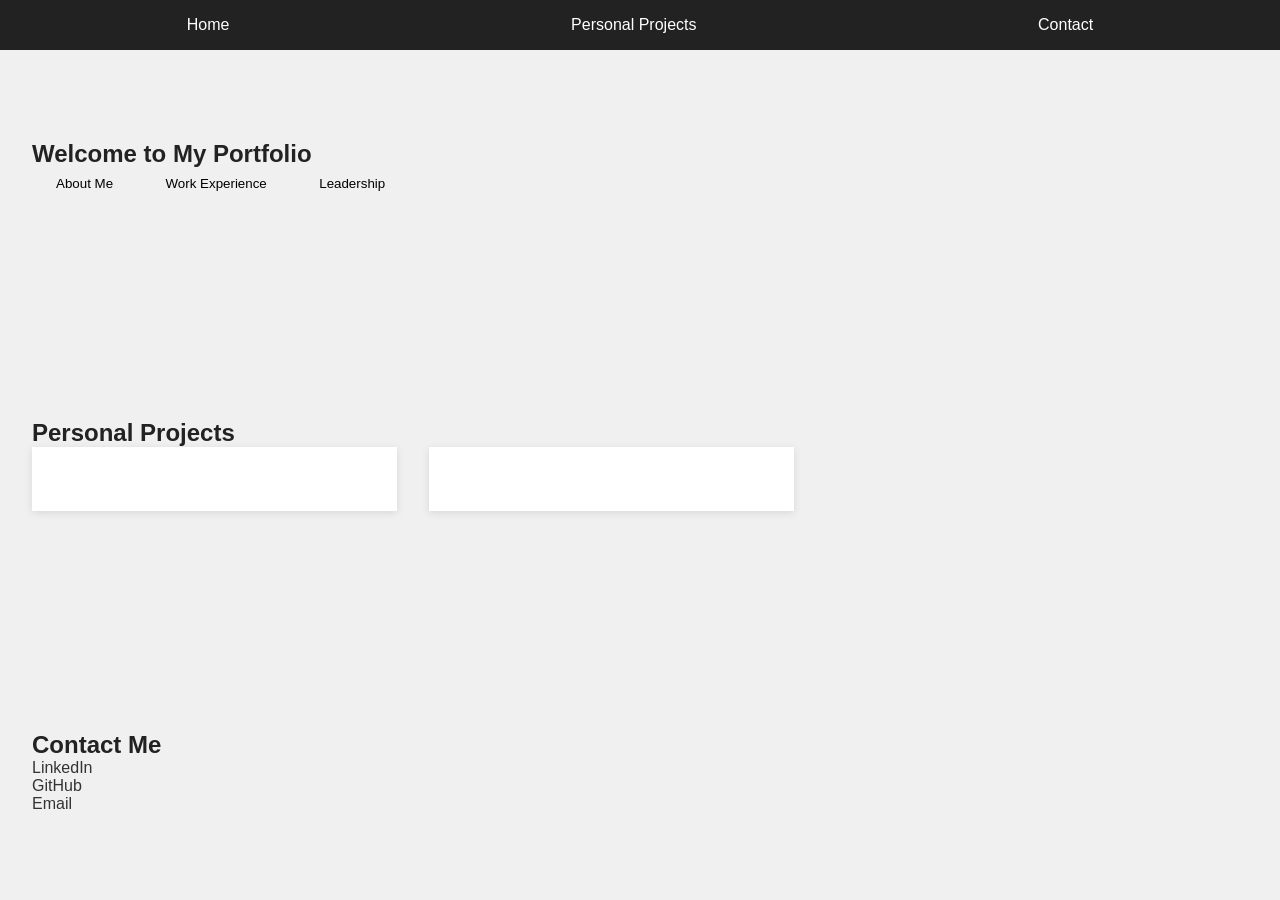
==== index.html @ 2b5a8680 "changed name" ====
<!DOCTYPE html>
<html lang="en">

<head>
    <meta charset="UTF-8">
    <meta name="viewport" content="width=device-width, initial-scale=1.0">
    <title>Your Portfolio</title>
    <link rel="stylesheet" href="styles.css">
</head>

<body>
    <!-- Navigation -->
    <nav>
        <ul>
            <li><a href="#home">Home</a></li>
            <li><a href="#personal-projects">Personal Projects</a></li>
            <li><a href="#contact">Contact</a></li>
        </ul>
    </nav>

    <!-- Home Page -->
    <section id="home">
        <div class="content">
            <h1>Welcome to My Portfolio</h1>
            <div class="tabs">
                <button class="tab-link" onclick="showTab('about')">About Me</button>
                <button class="tab-link" onclick="showTab('work')">Work Experience</button>
                <button class="tab-link" onclick="showTab('leadership')">Leadership</button>
            </div>

            <div id="about" class="tab-content">
                <h2>About Me</h2>
                <p><!-- @TODO: Add your personal bio here. --></p>
            </div>

            <div id="work" class="tab-content">
                <h2>Work Experience</h2>
                <p><!-- @TODO: Add details of your work experience here. --></p>
            </div>

            <div id="leadership" class="tab-content">
                <h2>Leadership</h2>
                <p><!-- @TODO: Add information about your leadership roles here. --></p>
            </div>
        </div>
    </section>

    <!-- Personal Projects -->
    <section id="personal-projects">
        <h2>Personal Projects</h2>
        <div class="project-carousel">
            <div class="project-item" onclick="openProject('project1')">
                <h3><!-- @TODO: Add project title here. --></h3>
                <p><!-- @TODO: Add short project description here. --></p>
            </div>
            <div class="project-item" onclick="openProject('project2')">
                <h3><!-- @TODO: Add project title here. --></h3>
                <p><!-- @TODO: Add short project description here. --></p>
            </div>
        </div>
    </section>

    <!-- Edit Personal Projects (Password Protected) -->
    <section id="edit-projects" class="hidden">
        <h2>Edit Projects</h2>
        <input type="password" id="password-input" placeholder="Enter password" />
        <button onclick="checkPassword()">Submit</button>

        <div id="admin-area" class="hidden">
            <h3>Edit Project</h3>
            <form>
                <input type="text" id="project-title" placeholder="Title" />
                <textarea id="project-description" placeholder="Description"></textarea>
                <button type="button" onclick="addStep()">Add Step</button>
                <div id="steps-container"></div>
                <input type="file" id="project-photos" multiple />
            </form>
        </div>
    </section>

    <!-- Contact -->
    <section id="contact">
        <h2>Contact Me</h2>
        <ul>
            <li><a href="https://www.linkedin.com/in/yourname">LinkedIn</a></li><!-- @TODO: Replace with your LinkedIn URL -->
            <li><a href="https://github.com/yourname">GitHub</a></li><!-- @TODO: Replace with your GitHub URL -->
            <li><a href="mailto:yourname@example.com">Email</a></li><!-- @TODO: Replace with your email address -->
        </ul>
    </section>

    <script src="script.js"></script>
</body>

</html>
---- styles.css ----
/* Reset and basic styling */
* {
    margin: 0;
    padding: 0;
    box-sizing: border-box;
}
body {
    font-family: 'Arial', sans-serif;
    background-color: #f0f0f0;
    color: #333;
}
a {
    text-decoration: none;
    color: inherit;
}
ul {
    list-style: none;
}
nav {
    background: #222;
    padding: 1rem;
    position: fixed;
    top: 0;
    left: 0;
    right: 0;
    z-index: 1000;
}
nav ul {
    display: flex;
    justify-content: space-around;
}
nav ul li a {
    color: white;
    padding: 0.5rem;
}
nav ul li a:hover {
    background: #444;
}

/* Content */
section {
    padding: 5rem 2rem;
    margin-top: 60px;
}
h1, h2, h3 {
    color: #222;
}
.tab-content {
    display: none;
}
.tab-link {
    margin: 0 1rem;
    padding: 0.5rem;
    cursor: pointer;
    border: none;
    background: #f0f0f0;
}
.tab-link:hover {
    background: #ddd;
}

/* Hidden content initially */
.hidden {
    display: none;
}

/* Projects Carousel */
.project-carousel {
    display: flex;
    gap: 2rem;
}
.project-item {
    background: #fff;
    padding: 2rem;
    box-shadow: 0 2px 8px rgba(0, 0, 0, 0.1);
    cursor: pointer;
    width: 30%;
}
.project-item:hover {
    transform: scale(1.05);
    transition: all 0.3s ease;
}

/* Password input and editing */
#edit-projects input {
    padding: 0.5rem;
    margin-top: 1rem;
}
#steps-container {
    margin-top: 1rem;
}
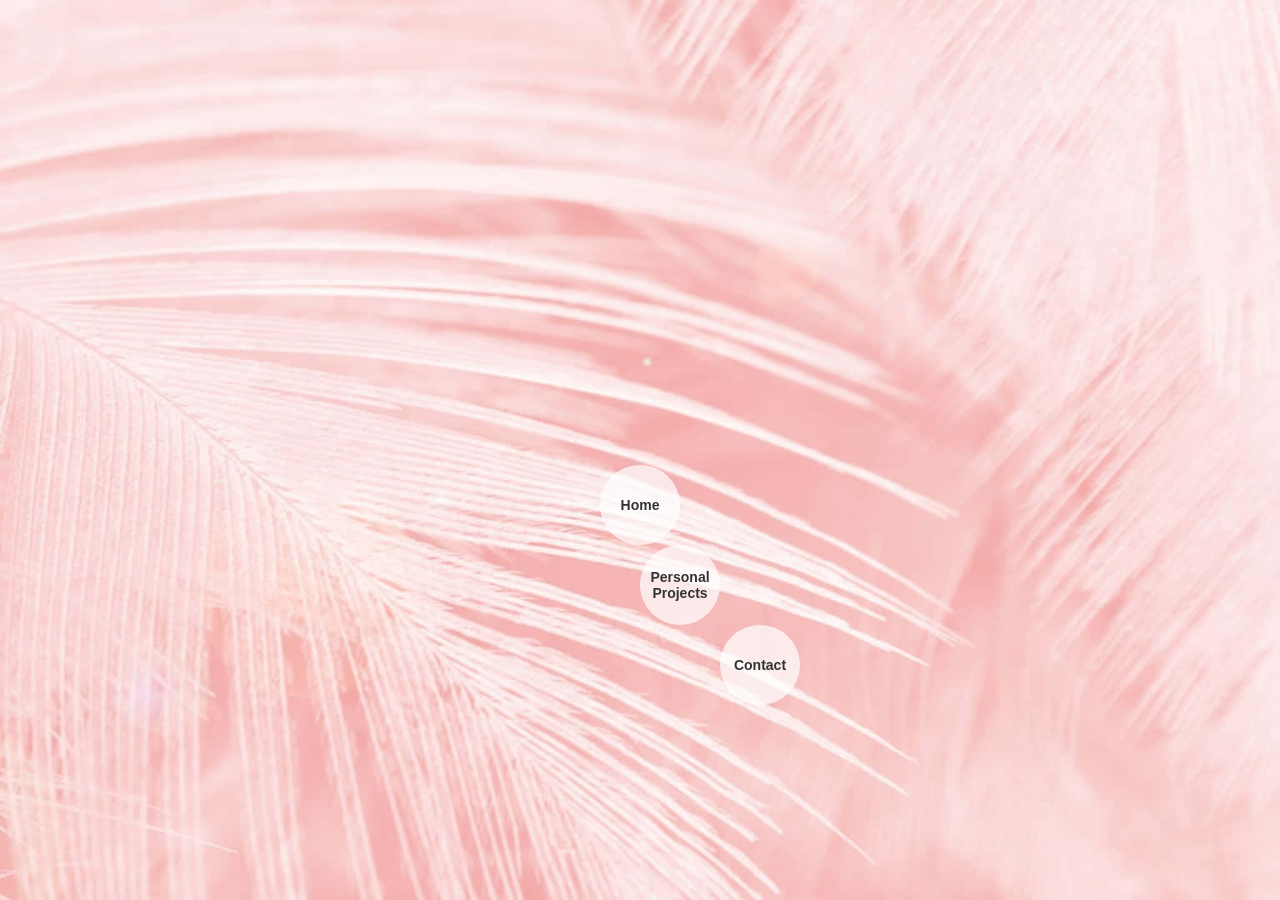
==== commit c42166d4: "new format" ====
--- a/index.html
+++ b/index.html
@@ -4,91 +4,21 @@
 <head>
     <meta charset="UTF-8">
     <meta name="viewport" content="width=device-width, initial-scale=1.0">
-    <title>Your Portfolio</title>
+    <title>Your Portfolio - Home</title>
     <link rel="stylesheet" href="styles.css">
 </head>
 
 <body>
-    <!-- Navigation -->
-    <nav>
-        <ul>
-            <li><a href="#home">Home</a></li>
-            <li><a href="#personal-projects">Personal Projects</a></li>
-            <li><a href="#contact">Contact</a></li>
-        </ul>
-    </nav>
+    <!-- Full-screen Background -->
+    <div class="background-image"></div>
 
-    <!-- Home Page -->
-    <section id="home">
-        <div class="content">
-            <h1>Welcome to My Portfolio</h1>
-            <div class="tabs">
-                <button class="tab-link" onclick="showTab('about')">About Me</button>
-                <button class="tab-link" onclick="showTab('work')">Work Experience</button>
-                <button class="tab-link" onclick="showTab('leadership')">Leadership</button>
-            </div>
+    <!-- Navigation Buttons -->
+    <div class="button-container">
+        <a href="home.html" class="button button-home">Home</a>
+        <a href="personal-projects.html" class="button button-projects">Personal Projects</a>
+        <a href="contact.html" class="button button-contact">Contact</a>
+    </div>
 
-            <div id="about" class="tab-content">
-                <h2>About Me</h2>
-                <p><!-- @TODO: Add your personal bio here. --></p>
-            </div>
-
-            <div id="work" class="tab-content">
-                <h2>Work Experience</h2>
-                <p><!-- @TODO: Add details of your work experience here. --></p>
-            </div>
-
-            <div id="leadership" class="tab-content">
-                <h2>Leadership</h2>
-                <p><!-- @TODO: Add information about your leadership roles here. --></p>
-            </div>
-        </div>
-    </section>
-
-    <!-- Personal Projects -->
-    <section id="personal-projects">
-        <h2>Personal Projects</h2>
-        <div class="project-carousel">
-            <div class="project-item" onclick="openProject('project1')">
-                <h3><!-- @TODO: Add project title here. --></h3>
-                <p><!-- @TODO: Add short project description here. --></p>
-            </div>
-            <div class="project-item" onclick="openProject('project2')">
-                <h3><!-- @TODO: Add project title here. --></h3>
-                <p><!-- @TODO: Add short project description here. --></p>
-            </div>
-        </div>
-    </section>
-
-    <!-- Edit Personal Projects (Password Protected) -->
-    <section id="edit-projects" class="hidden">
-        <h2>Edit Projects</h2>
-        <input type="password" id="password-input" placeholder="Enter password" />
-        <button onclick="checkPassword()">Submit</button>
-
-        <div id="admin-area" class="hidden">
-            <h3>Edit Project</h3>
-            <form>
-                <input type="text" id="project-title" placeholder="Title" />
-                <textarea id="project-description" placeholder="Description"></textarea>
-                <button type="button" onclick="addStep()">Add Step</button>
-                <div id="steps-container"></div>
-                <input type="file" id="project-photos" multiple />
-            </form>
-        </div>
-    </section>
-
-    <!-- Contact -->
-    <section id="contact">
-        <h2>Contact Me</h2>
-        <ul>
-            <li><a href="https://www.linkedin.com/in/yourname">LinkedIn</a></li><!-- @TODO: Replace with your LinkedIn URL -->
-            <li><a href="https://github.com/yourname">GitHub</a></li><!-- @TODO: Replace with your GitHub URL -->
-            <li><a href="mailto:yourname@example.com">Email</a></li><!-- @TODO: Replace with your email address -->
-        </ul>
-    </section>
-
-    <script src="script.js"></script>
 </body>
 
-</html>
+</html>
--- a/styles.css
+++ b/styles.css
@@ -4,88 +4,85 @@
     padding: 0;
     box-sizing: border-box;
 }
+
 body {
     font-family: 'Arial', sans-serif;
-    background-color: #f0f0f0;
-    color: #333;
+    height: 100vh;
+    display: flex;
+    justify-content: center;
+    align-items: center;
+    overflow: hidden;
 }
-a {
-    text-decoration: none;
-    color: inherit;
-}
-ul {
-    list-style: none;
-}
-nav {
-    background: #222;
-    padding: 1rem;
-    position: fixed;
+
+/* Full-screen Background */
+.background-image {
+    position: absolute;
     top: 0;
     left: 0;
-    right: 0;
-    z-index: 1000;
-}
-nav ul {
-    display: flex;
-    justify-content: space-around;
-}
-nav ul li a {
-    color: white;
-    padding: 0.5rem;
-}
-nav ul li a:hover {
-    background: #444;
+    width: 100%;
+    height: 100%;
+    background-image: url('homeBG.jpg'); 
+    background-size: cover;
+    background-position: center;
+    z-index: -1; /* To make sure background is behind the buttons */
 }
 
-/* Content */
-section {
-    padding: 5rem 2rem;
-    margin-top: 60px;
-}
-h1, h2, h3 {
-    color: #222;
-}
-.tab-content {
-    display: none;
-}
-.tab-link {
-    margin: 0 1rem;
-    padding: 0.5rem;
-    cursor: pointer;
-    border: none;
-    background: #f0f0f0;
-}
-.tab-link:hover {
-    background: #ddd;
+/* Button container */
+.button-container {
+    display: flex;
+    flex-direction: column;
+    justify-content: center;
+    align-items: center;
+    position: absolute;
+    top: 50%;
+    left: 50%;
+    transform: translate(-50%, -50%);
+    z-index: 1;
 }
 
-/* Hidden content initially */
-.hidden {
-    display: none;
+/* Positioning the buttons in a triangle formation */
+.button-container a {
+    display: block;
+    width: 80px;
+    height: 80px;
+    border-radius: 50%;
+    background-color: rgba(255, 255, 255, 0.7);
+    display: flex;
+    justify-content: center;
+    align-items: center;
+    font-size: 14px;
+    font-weight: bold;
+    text-align: center;
+    color: #333;
+    text-decoration: none;
+    transition: all 0.3s ease;
+    margin: 15px 0;
 }
 
-/* Projects Carousel */
-.project-carousel {
-    display: flex;
-    gap: 2rem;
-}
-.project-item {
-    background: #fff;
-    padding: 2rem;
-    box-shadow: 0 2px 8px rgba(0, 0, 0, 0.1);
-    cursor: pointer;
-    width: 30%;
-}
-.project-item:hover {
-    transform: scale(1.05);
-    transition: all 0.3s ease;
+.button-home {
+    position: absolute;
+    top: 0;
 }
 
-/* Password input and editing */
-#edit-projects input {
-    padding: 0.5rem;
-    margin-top: 1rem;
+.button-projects {
+    position: absolute;
+    left: 0;
+    top: 80px; /* Adjusted for spacing */
 }
-#steps-container {
-    margin-top: 1rem;
+
+.button-contact {
+    position: absolute;
+    left: 80px; /* Adjusted for spacing */
+    top: 160px; /* Adjusted for spacing */
 }
+
+/* Hover effects */
+.button-container a:hover {
+    background-color: rgba(255, 255, 255, 1);
+    transform: scale(1.1);
+}
+
+/* Optional: Add shadow effect to buttons */
+.button-container a:active {
+    box-shadow: 0px 5px 15px rgba(0, 0, 0, 0.3);
+}
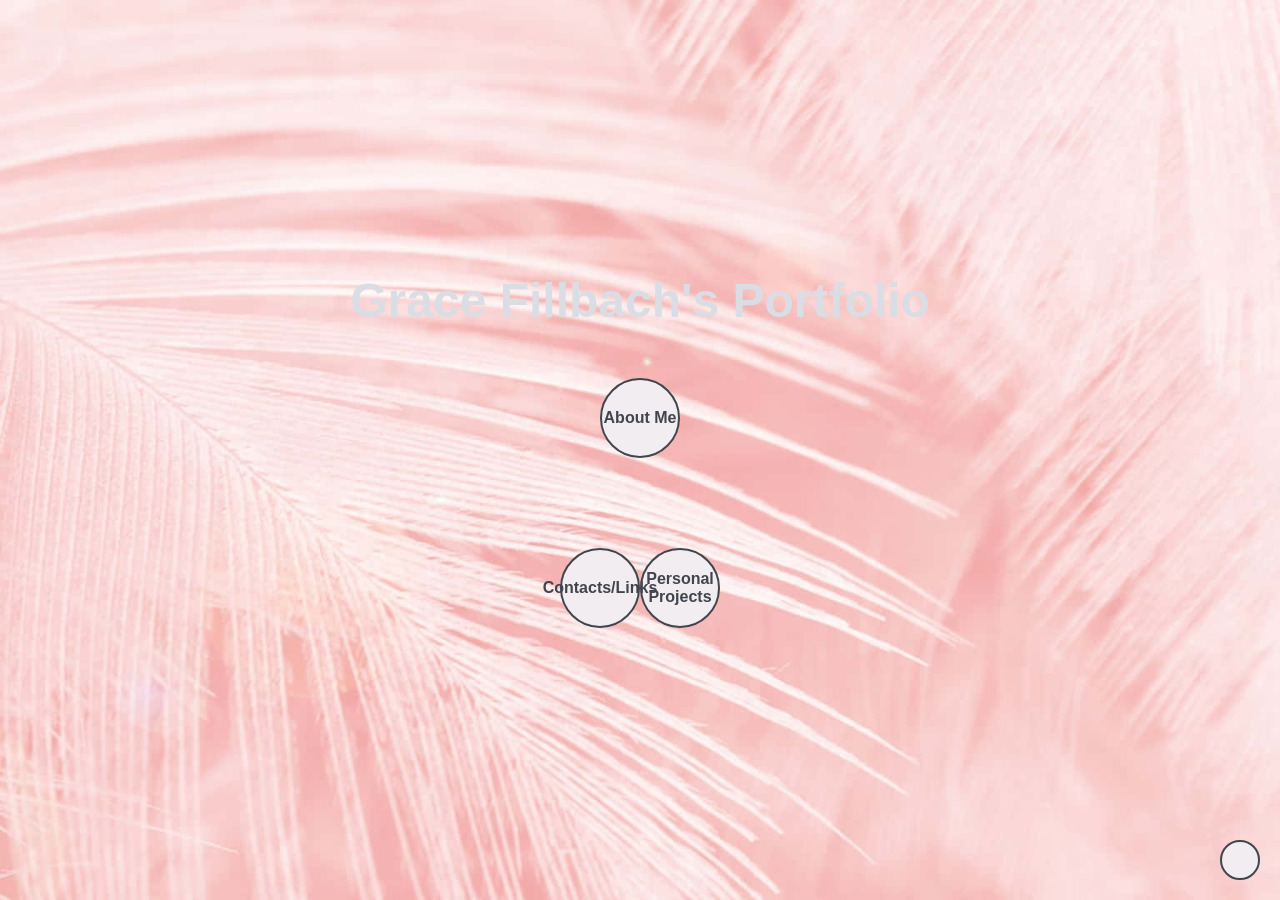
==== commit 33fc889b: "main page" ====
--- a/index.html
+++ b/index.html
@@ -1,24 +1,28 @@
 <!DOCTYPE html>
 <html lang="en">
-
 <head>
     <meta charset="UTF-8">
     <meta name="viewport" content="width=device-width, initial-scale=1.0">
-    <title>Your Portfolio - Home</title>
+    <title>Grace Fillbach's Portfolio</title>
     <link rel="stylesheet" href="styles.css">
 </head>
-
 <body>
-    <!-- Full-screen Background -->
-    <div class="background-image"></div>
-
-    <!-- Navigation Buttons -->
-    <div class="button-container">
-        <a href="home.html" class="button button-home">Home</a>
-        <a href="personal-projects.html" class="button button-projects">Personal Projects</a>
-        <a href="contact.html" class="button button-contact">Contact</a>
+    <!-- Background Section -->
+    <div class="background">
+        <!-- Title -->
+        <h1 class="title">Grace Fillbach's Portfolio</h1>
+        
+        <!-- Circular Buttons (Triangle Formation) -->
+        <div class="button-container">
+            <button class="circle-button top">About Me</button>
+            <button class="circle-button bottom-left">Personal Projects</button>
+            <button class="circle-button bottom-right">Contacts/Links</button>
+        </div>
+        
+        <!-- Small Circular Button (Bottom-right corner) -->
+        <button class="small-circle-button"></button>
     </div>
-
+    <script src="scripts.js"></script>
 </body>
 
 </html>
--- a/styles.css
+++ b/styles.css
@@ -1,88 +1,96 @@
-/* Reset and basic styling */
+/* Reset margin and padding */
 * {
     margin: 0;
     padding: 0;
     box-sizing: border-box;
 }
 
-body {
+/* Background setup */
+body, html {
+    height: 100%;
     font-family: 'Arial', sans-serif;
-    height: 100vh;
+}
+
+.background {
+    height: 100%;
+    background-image: url('homeBG.jpg'); /* @TODO: Replace with your image */
+    background-size: cover;
+    background-position: center;
     display: flex;
+    flex-direction: column;
     justify-content: center;
     align-items: center;
-    overflow: hidden;
 }
 
-/* Full-screen Background */
-.background-image {
-    position: absolute;
-    top: 0;
-    left: 0;
-    width: 100%;
-    height: 100%;
-    background-image: url('homeBG.jpg'); 
-    background-size: cover;
-    background-position: center;
-    z-index: -1; /* To make sure background is behind the buttons */
+/* Title at the top */
+.title {
+    font-size: 3rem;
+    font-weight: bold;
+    color: #dadde3;
+    margin-bottom: 50px;
+    text-align: center;
 }
 
-/* Button container */
+/* Container for buttons */
 .button-container {
     display: flex;
     flex-direction: column;
     justify-content: center;
     align-items: center;
-    position: absolute;
-    top: 50%;
-    left: 50%;
-    transform: translate(-50%, -50%);
-    z-index: 1;
+    position: relative;
+    height: 250px; /* Adjust height for positioning */
 }
 
-/* Positioning the buttons in a triangle formation */
-.button-container a {
-    display: block;
+/* Styling for each button */
+.circle-button {
     width: 80px;
     height: 80px;
     border-radius: 50%;
-    background-color: rgba(255, 255, 255, 0.7);
+    background-color: #f2edf0;
+    border: 2px solid #41454e;
+    font-size: 1rem;
+    color: #41454e;
+    cursor: pointer;
+    transition: transform 0.3s ease;
     display: flex;
     justify-content: center;
     align-items: center;
-    font-size: 14px;
+    text-align: center;
     font-weight: bold;
-    text-align: center;
-    color: #333;
-    text-decoration: none;
-    transition: all 0.3s ease;
-    margin: 15px 0;
 }
 
-.button-home {
+/* Hover effect: slightly larger */
+.circle-button:hover {
+    transform: scale(1.1);
+}
+
+/* Positioning the buttons in a triangle */
+.top {
     position: absolute;
     top: 0;
 }
 
-.button-projects {
+.bottom-left {
     position: absolute;
+    bottom: 0;
     left: 0;
-    top: 80px; /* Adjusted for spacing */
 }
 
-.button-contact {
+.bottom-right {
     position: absolute;
-    left: 80px; /* Adjusted for spacing */
-    top: 160px; /* Adjusted for spacing */
+    bottom: 0;
+    right: 0;
 }
 
-/* Hover effects */
-.button-container a:hover {
-    background-color: rgba(255, 255, 255, 1);
-    transform: scale(1.1);
-}
-
-/* Optional: Add shadow effect to buttons */
-.button-container a:active {
-    box-shadow: 0px 5px 15px rgba(0, 0, 0, 0.3);
+/* Small circular button at the bottom-right corner */
+.small-circle-button {
+    width: 40px;
+    height: 40px;
+    background-color: #f2edf0;
+    border-radius: 50%;
+    position: fixed;
+    bottom: 20px;
+    right: 20px;
+    border: 2px solid #41454e;
+    cursor: pointer;
 }
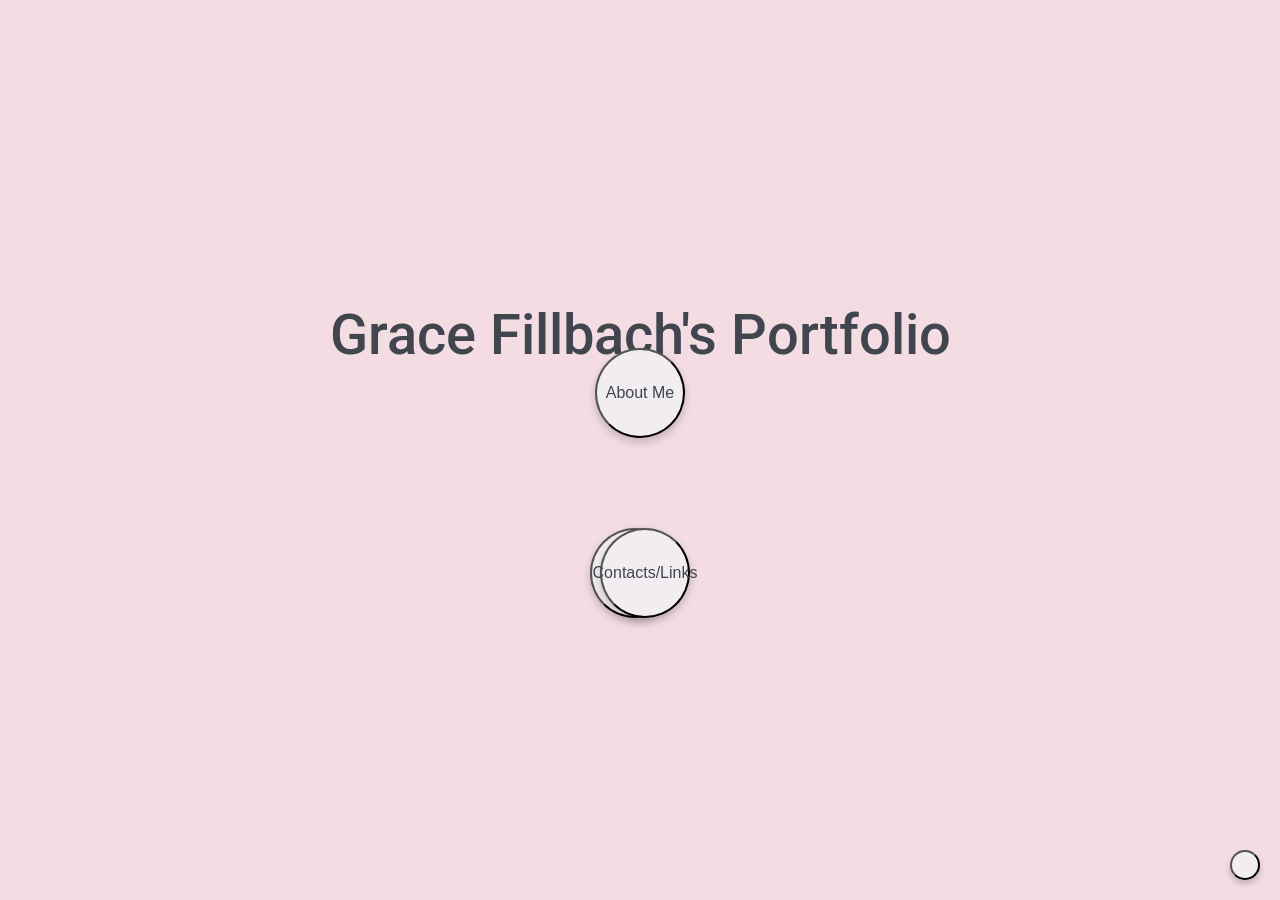
==== commit 0bcf8efd: "style updates" ====
--- a/index.html
+++ b/index.html
@@ -4,25 +4,19 @@
     <meta charset="UTF-8">
     <meta name="viewport" content="width=device-width, initial-scale=1.0">
     <title>Grace Fillbach's Portfolio</title>
+    <link href="https://fonts.googleapis.com/css2?family=Roboto:wght@400;500&display=swap" rel="stylesheet">
     <link rel="stylesheet" href="styles.css">
 </head>
 <body>
-    <!-- Background Section -->
     <div class="background">
-        <!-- Title -->
         <h1 class="title">Grace Fillbach's Portfolio</h1>
-        
-        <!-- Circular Buttons (Triangle Formation) -->
         <div class="button-container">
             <button class="circle-button top">About Me</button>
             <button class="circle-button bottom-left">Personal Projects</button>
             <button class="circle-button bottom-right">Contacts/Links</button>
         </div>
-        
-        <!-- Small Circular Button (Bottom-right corner) -->
         <button class="small-circle-button"></button>
     </div>
     <script src="scripts.js"></script>
 </body>
-
 </html>
--- a/styles.css
+++ b/styles.css
@@ -8,14 +8,12 @@
 /* Background setup */
 body, html {
     height: 100%;
-    font-family: 'Arial', sans-serif;
+    font-family: 'Roboto', sans-serif; /* Using Roboto font */
 }
 
 .background {
     height: 100%;
-    background-image: url('homeBG.jpg'); /* @TODO: Replace with your image */
-    background-size: cover;
-    background-position: center;
+    background-color: #f3dce2;  /* Pink background */
     display: flex;
     flex-direction: column;
     justify-content: center;
@@ -24,10 +22,10 @@
 
 /* Title at the top */
 .title {
-    font-size: 3rem;
-    font-weight: bold;
-    color: #dadde3;
-    margin-bottom: 50px;
+    font-size: 3.5rem;
+    font-weight: 500;
+    color: #41454e;  /* Dark text color */
+    margin-bottom: 30px; /* Adjusted space */
     text-align: center;
 }
 
@@ -38,59 +36,60 @@
     justify-content: center;
     align-items: center;
     position: relative;
-    height: 250px; /* Adjust height for positioning */
+    height: 200px; /* Adjusted height for positioning */
 }
 
 /* Styling for each button */
 .circle-button {
-    width: 80px;
-    height: 80px;
+    width: 90px;
+    height: 90px;
     border-radius: 50%;
     background-color: #f2edf0;
-    border: 2px solid #41454e;
+    color: #41454e; /* Dark color text */
     font-size: 1rem;
-    color: #41454e;
+    font-weight: 500;
     cursor: pointer;
-    transition: transform 0.3s ease;
+    transition: transform 0.3s ease, box-shadow 0.3s ease;
     display: flex;
     justify-content: center;
     align-items: center;
     text-align: center;
-    font-weight: bold;
+    box-shadow: 0 4px 8px rgba(0, 0, 0, 0.2);  /* Button shadow */
 }
 
-/* Hover effect: slightly larger */
+/* Hover effect: slightly larger and shadow effect */
 .circle-button:hover {
     transform: scale(1.1);
+    box-shadow: 0 6px 12px rgba(0, 0, 0, 0.3);  /* More pronounced shadow */
 }
 
 /* Positioning the buttons in a triangle */
 .top {
     position: absolute;
-    top: 0;
+    top: -50px; /* Shift up */
 }
 
 .bottom-left {
     position: absolute;
-    bottom: 0;
-    left: 0;
+    bottom: -20px; /* Increased space between bottom buttons */
+    left: -50px;
 }
 
 .bottom-right {
     position: absolute;
-    bottom: 0;
-    right: 0;
+    bottom: -20px; /* Increased space between bottom buttons */
+    right: -50px;
 }
 
 /* Small circular button at the bottom-right corner */
 .small-circle-button {
-    width: 40px;
-    height: 40px;
+    width: 30px; /* Smaller size */
+    height: 30px;
     background-color: #f2edf0;
     border-radius: 50%;
     position: fixed;
     bottom: 20px;
     right: 20px;
-    border: 2px solid #41454e;
+    box-shadow: 0 4px 6px rgba(0, 0, 0, 0.2); /* Shadow for small button */
     cursor: pointer;
 }
